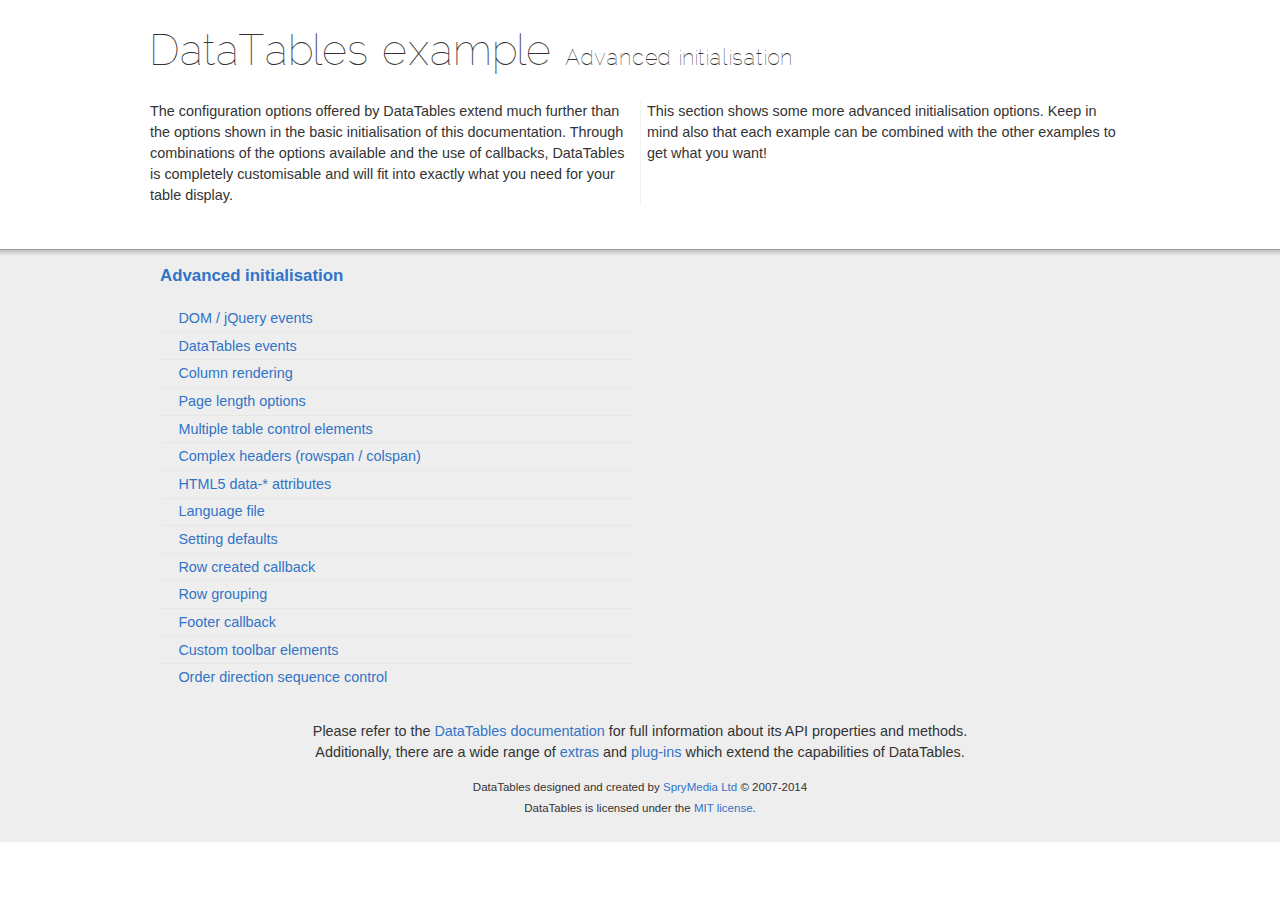
==== DanielMusic-war/web/admin/assets/vendor/jquery-datatables/examples/advanced_init/index.html @ 57698c7a "test default music" ====
<!DOCTYPE html>
<html>
<head>
	<meta charset="utf-8">
	<link rel="shortcut icon" type="image/ico" href="http://www.datatables.net/favicon.ico">
	<meta name="viewport" content="initial-scale=1.0, maximum-scale=2.0">
	<link rel="stylesheet" type="text/css" href="../resources/syntax/shCore.css">
	<link rel="stylesheet" type="text/css" href="../resources/demo.css">
	<script type="text/javascript" language="javascript" src="../../media/js/jquery.js"></script>
	<script type="text/javascript" language="javascript" src="../resources/syntax/shCore.js"></script>
	<script type="text/javascript" language="javascript" src="../resources/demo.js"></script>

	<title>DataTables examples - Advanced initialisation</title>
</head>

<body class="dt-example">
	<div class="container">
		<section>
			<h1>DataTables example <span>Advanced initialisation</span></h1>

			<div class="info">
				<p>The configuration options offered by DataTables extend much further than the options shown in the
				basic initialisation of this documentation. Through combinations of the options available and the use
				of callbacks, DataTables is completely customisable and will fit into exactly what you need for your
				table display.</p>

				<p>This section shows some more advanced initialisation options. Keep in mind also that each example
				can be combined with the other examples to get what you want!</p>
			</div>
		</section>
	</div>

	<section>
		<div class="footer">
			<div class="gradient"></div>

			<div class="liner">
				<div class="toc">
					<div class="toc-group">
						<h3><a href="./index.html">Advanced initialisation</a></h3>
						<ul class="toc">
							<li><a href="./events_live.html">DOM / jQuery events</a></li>
							<li><a href="./dt_events.html">DataTables events</a></li>
							<li><a href="./column_render.html">Column rendering</a></li>
							<li><a href="./length_menu.html">Page length options</a></li>
							<li><a href="./dom_multiple_elements.html">Multiple table control elements</a></li>
							<li><a href="./complex_header.html">Complex headers (rowspan / colspan)</a></li>
							<li><a href="./html5-data-attributes.html">HTML5 data-* attributes</a></li>
							<li><a href="./language_file.html">Language file</a></li>
							<li><a href="./defaults.html">Setting defaults</a></li>
							<li><a href="./row_callback.html">Row created callback</a></li>
							<li><a href="./row_grouping.html">Row grouping</a></li>
							<li><a href="./footer_callback.html">Footer callback</a></li>
							<li><a href="./dom_toolbar.html">Custom toolbar elements</a></li>
							<li><a href="./sort_direction_control.html">Order direction sequence control</a></li>
						</ul>
					</div>
				</div>

				<div class="epilogue">
					<p>Please refer to the <a href="http://www.datatables.net">DataTables documentation</a> for full
					information about its API properties and methods.<br>
					Additionally, there are a wide range of <a href="http://www.datatables.net/extras">extras</a> and
					<a href="http://www.datatables.net/plug-ins">plug-ins</a> which extend the capabilities of
					DataTables.</p>

					<p class="copyright">DataTables designed and created by <a href=
					"http://www.sprymedia.co.uk">SpryMedia Ltd</a> &#169; 2007-2014<br>
					DataTables is licensed under the <a href="http://www.datatables.net/mit">MIT license</a>.</p>
				</div>
			</div>
		</div>
	</section>
</body>
</html>
---- DanielMusic-war/web/admin/assets/vendor/jquery-datatables/examples/resources/syntax/shCore.css ----
/**
 * SyntaxHighlighter
 * http://alexgorbatchev.com/SyntaxHighlighter
 *
 * SyntaxHighlighter is donationware. If you are using it, please donate.
 * http://alexgorbatchev.com/SyntaxHighlighter/donate.html
 *
 * @version
 * 3.0.83 (July 02 2010)
 * 
 * @copyright
 * Copyright (C) 2004-2010 Alex Gorbatchev.
 *
 * @license
 * Dual licensed under the MIT and GPL licenses.
 */
.syntaxhighlighter a,
.syntaxhighlighter div,
.syntaxhighlighter code,
.syntaxhighlighter table,
.syntaxhighlighter table td,
.syntaxhighlighter table tr,
.syntaxhighlighter table tbody,
.syntaxhighlighter table thead,
.syntaxhighlighter table caption,
.syntaxhighlighter textarea {
  -moz-border-radius: 0 0 0 0 !important;
  -webkit-border-radius: 0 0 0 0 !important;
  background: none !important;
  border: 0 !important;
  bottom: auto !important;
  float: none !important;
  height: auto !important;
  left: auto !important;
  line-height: 1.1em !important;
  margin: 0 !important;
  outline: 0 !important;
  overflow: visible !important;
  padding: 0 !important;
  position: static !important;
  right: auto !important;
  text-align: left !important;
  top: auto !important;
  vertical-align: baseline !important;
  width: auto !important;
  box-sizing: content-box !important;
  font-family: "Source Code Pro","Consolas","Monaco","Bitstream Vera Sans Mono","Courier New",Courier,monospace !important;
  font-weight: normal !important;
  font-style: normal !important;
  font-size: 1em !important;
  min-height: inherit !important;
  min-height: auto !important;
}

.syntaxhighlighter {
  width: 100% !important;
  margin: 1em 0 1em 0 !important;
  position: relative !important;
  overflow: auto !important;
  font-size: 1em !important;
}
.syntaxhighlighter.source {
  overflow: hidden !important;
}
.syntaxhighlighter .bold {
  font-weight: bold !important;
}
.syntaxhighlighter .italic {
  font-style: italic !important;
}
.syntaxhighlighter .line {
  white-space: pre !important;
}
.syntaxhighlighter table {
  width: 100% !important;
}
.syntaxhighlighter table caption {
  text-align: left !important;
  padding: .5em 0 0.5em 1em !important;
}
.syntaxhighlighter table td.code {
  width: 100% !important;
}
.syntaxhighlighter table td.code .container {
  position: relative !important;
}
.syntaxhighlighter table td.code .container textarea {
  box-sizing: border-box !important;
  position: absolute !important;
  left: 0 !important;
  top: 0 !important;
  width: 100% !important;
  height: 100% !important;
  border: none !important;
  background: white !important;
  padding-left: 1em !important;
  overflow: hidden !important;
  white-space: pre !important;
}
.syntaxhighlighter table td.gutter .line {
  text-align: right !important;
  padding: 2px 0.5em 2px 1em !important;
}
.syntaxhighlighter table td.code .line {
  padding: 2px 1em !important;
}
.syntaxhighlighter.nogutter td.code .container textarea, .syntaxhighlighter.nogutter td.code .line {
  padding-left: 0em !important;
}
.syntaxhighlighter.show {
  display: block !important;
}
.syntaxhighlighter.collapsed table {
  display: none !important;
}
.syntaxhighlighter.collapsed .toolbar {
  padding: 0.1em 0.8em 0em 0.8em !important;
  font-size: 1em !important;
  position: static !important;
  width: auto !important;
  height: auto !important;
}
.syntaxhighlighter.collapsed .toolbar span {
  display: inline !important;
  margin-right: 1em !important;
}
.syntaxhighlighter.collapsed .toolbar span a {
  padding: 0 !important;
  display: none !important;
}
.syntaxhighlighter.collapsed .toolbar span a.expandSource {
  display: inline !important;
}
.syntaxhighlighter .toolbar {
  position: absolute !important;
  right: 1px !important;
  top: 1px !important;
  font-size: 10px !important;
  z-index: 7 !important;
}
.syntaxhighlighter .toolbar span.title {
  display: inline !important;
}
.syntaxhighlighter .toolbar a {
  display: block !important;
  text-align: center !important;
  text-decoration: none !important;
  padding-top: 1px !important;
}
.syntaxhighlighter .toolbar a.expandSource {
  display: none !important;
}
.syntaxhighlighter.ie {
  font-size: .9em !important;
  padding: 1px 0 1px 0 !important;
}
.syntaxhighlighter.ie .toolbar {
  line-height: 8px !important;
}
.syntaxhighlighter.ie .toolbar a {
  padding-top: 0px !important;
}
.syntaxhighlighter.printing .line.alt1 .content,
.syntaxhighlighter.printing .line.alt2 .content,
.syntaxhighlighter.printing .line.highlighted .number,
.syntaxhighlighter.printing .line.highlighted.alt1 .content,
.syntaxhighlighter.printing .line.highlighted.alt2 .content {
  background: none !important;
}
.syntaxhighlighter.printing .line .number {
  color: #bbbbbb !important;
}
.syntaxhighlighter.printing .line .content {
  color: black !important;
}
.syntaxhighlighter.printing .toolbar {
  display: none !important;
}
.syntaxhighlighter.printing a {
  text-decoration: none !important;
}
.syntaxhighlighter.printing .plain, .syntaxhighlighter.printing .plain a {
  color: black !important;
}
.syntaxhighlighter.printing .comments, .syntaxhighlighter.printing .comments a {
  color: #008200 !important;
}
.syntaxhighlighter.printing .string, .syntaxhighlighter.printing .string a {
  color: blue !important;
}
.syntaxhighlighter.printing .keyword {
  color: #006699 !important;
  font-weight: bold !important;
}
.syntaxhighlighter.printing .preprocessor {
  color: gray !important;
}
.syntaxhighlighter.printing .variable {
  color: #aa7700 !important;
}
.syntaxhighlighter.printing .value {
  color: #009900 !important;
}
.syntaxhighlighter.printing .functions {
  color: #ff1493 !important;
}
.syntaxhighlighter.printing .constants {
  color: #0066cc !important;
}
.syntaxhighlighter.printing .script {
  font-weight: bold !important;
}
.syntaxhighlighter.printing .color1, .syntaxhighlighter.printing .color1 a {
  color: gray !important;
}
.syntaxhighlighter.printing .color2, .syntaxhighlighter.printing .color2 a {
  color: #ff1493 !important;
}
.syntaxhighlighter.printing .color3, .syntaxhighlighter.printing .color3 a {
  color: red !important;
}
.syntaxhighlighter.printing .break, .syntaxhighlighter.printing .break a {
  color: black !important;
}



/**
 * SyntaxHighlighter
 * http://alexgorbatchev.com/SyntaxHighlighter
 *
 * SyntaxHighlighter is donationware. If you are using it, please donate.
 * http://alexgorbatchev.com/SyntaxHighlighter/donate.html
 *
 * @version
 * 3.0.83 (July 02 2010)
 * 
 * @copyright
 * Copyright (C) 2004-2010 Alex Gorbatchev.
 *
 * @license
 * Dual licensed under the MIT and GPL licenses.
 */
.syntaxhighlighter {
  background-color: white !important;
  font-size: 13px !important;
  overflow: visible !important;
}
.syntaxhighlighter .line.alt1 {
  background-color: white !important;
}
.syntaxhighlighter .line.alt2 {
  background-color: #F8F8F8 !important;
}
.syntaxhighlighter .line.highlighted.alt1, .syntaxhighlighter .line.highlighted.alt2 {
  background-color: #e0e0e0 !important;
}
.syntaxhighlighter .line.highlighted.number {
  color: black !important;
}
.syntaxhighlighter table caption {
  color: black !important;
}
.syntaxhighlighter .gutter {
}
.syntaxhighlighter .gutter div {
  color: #5C5C5C !important;
}
.syntaxhighlighter .gutter .line.alt1, .syntaxhighlighter  .gutter .line.alt2 {
  background-color: white !important;
}
.odd .syntaxhighlighter .gutter .line.alt1, .odd .syntaxhighlighter  .gutter .line.alt2 {
  background-color: #F2F2F2 !important;
}
.syntaxhighlighter .gutter .line {
  border-right: 3px solid #4E6CA3 !important;
}
.syntaxhighlighter .gutter .line.highlighted {
  background-color: #4E6CA3 !important;
  color: white !important;
}
.syntaxhighlighter.printing .line .content {
  border: none !important;
}
.syntaxhighlighter.collapsed {
  overflow: visible !important;
}
.syntaxhighlighter.collapsed .toolbar {
  color: blue !important;
  background: white !important;
  border: 1px solid #4E6CA3 !important;
}
.syntaxhighlighter.collapsed .toolbar a {
  color: blue !important;
}
.syntaxhighlighter.collapsed .toolbar a:hover {
  color: red !important;
}
.syntaxhighlighter .toolbar {
  color: white !important;
  border: none !important;
}
.syntaxhighlighter .toolbar a {
  font: 100%/1.45em "Lucida Grande", Verdana, Arial, Helvetica, sans-serif !important;
  color: white !important;
  background: #4E6CA3 !important;
  float: right !important;
  padding: 2px 5px !important;
  clear: both;
}
.syntaxhighlighter .toolbar a:hover {
  color: #b7c5df !important;
  background: #39568b !important;
}
.syntaxhighlighter .plain, .syntaxhighlighter .plain a {
  color: black !important;
}
.syntaxhighlighter .comments, .syntaxhighlighter .comments a {
  color: #008200 !important;
}
.syntaxhighlighter .string, .syntaxhighlighter .string a {
  color: blue !important;
}
.syntaxhighlighter .keyword {
  color: #006699 !important;
}
.syntaxhighlighter .preprocessor {
  color: gray !important;
}
.syntaxhighlighter .variable {
  color: #aa7700 !important;
}
.syntaxhighlighter .value {
  color: #009900 !important;
}
.syntaxhighlighter .functions {
  color: #ff1493 !important;
}
.syntaxhighlighter .constants {
  color: #0066cc !important;
}
.syntaxhighlighter .script {
  font-weight: bold !important;
  color: #006699 !important;
  background-color: none !important;
}
.syntaxhighlighter .color1, .syntaxhighlighter .color1 a {
  color: gray !important;
}
.syntaxhighlighter .color2, .syntaxhighlighter .color2 a {
  color: #ff1493 !important;
}
.syntaxhighlighter .color3, .syntaxhighlighter .color3 a {
  color: red !important;
}

.syntaxhighlighter .keyword {
  font-weight: bold !important;
}

.datatables_ref:hover {
	text-decoration: underline;
	cursor: pointer;
	*cursor: hand;
}

.syntaxhighlighter .dtapi {
	color: #069;
}

.syntaxhighlighter .dtapi:hover {
	text-decoration: underline;
	cursor: pointer;
	*cursor: hand;
}

.syntaxhighlighter table {
  table-layout: fixed !important;
}

.syntaxhighlighter table td.gutter {
  width: 46px !important; /* enough for three digits */
}

.syntaxhighlighter table td.code {
  width: auto !important;
  overflow: auto !important;
}
---- DanielMusic-war/web/admin/assets/vendor/jquery-datatables/examples/resources/demo.css ----
@font-face {
	/* RaleWay Thin from - https://www.theleagueofmoveabletype.com, Font Squirrel for Web Font creation with "Adjust Glyph Spacing" -50 */
    font-family: 'ralewaythin';
    src: url('font/raleway_thin-webfont.eot');
    src: url('font/raleway_thin-webfont.eot?#iefix') format('embedded-opentype'),
         url('font/raleway_thin-webfont.woff') format('woff'),
         url('font/raleway_thin-webfont.ttf') format('truetype');
    font-weight: normal;
    font-style: normal;
}


body {
	font: 90%/1.45em "Helvetica Neue", HelveticaNeue, Verdana, Arial, Helvetica, sans-serif;
	margin: 0;
	padding: 0;
	color: #333;
	background-color: #fff;
}


div.container {
	max-width: 980px;
	margin: 0 auto;
}

h1 {
	font-family: 'HelveticaNeue-UltraLight', 'Helvetica Neue UltraLight', 'ralewaythin', 'Helvetica Neue', Arial, Helvetica, sans-serif;
    font-weight: 100;
    letter-spacing: 1px;
	font-size: 3em;
	line-height: 1em;
}

h1 span {
	font-size: 0.5em;
	line-height: 1em;
}

a {
	cursor: pointer;
	color: #3174c7;
	text-decoration: none;
}

a:hover {
	text-decoration: underline;
}

div.toc ul {
	color: #4E6CA3;
	list-style-type: none;
	padding-left: 0;
}

div.toc li {
	padding: 0.2em 1em;
	border-left: 4px solid transparent;
	border-bottom: 1px solid #e6e6e6;
}

div.toc li.active {
	border-left: 4px solid #458ae0;
}


div.toc li:first-child {
	border-top: 1px solid #efefef;
}

div.toc li:last-child {
	border-bottom: 1px solid #efefef;
}


div.epilogue {
	text-align: center;
}

p.copyright {
	font-size: 0.8em;
	padding-bottom: 2em;
	margin-bottom: 0;
}

.clear {
	clear: both;
	height: 0;
}


div.info {
	margin-bottom: 2em;

	-webkit-column-count: 2;
	   -moz-column-count: 2;
	    -ms-column-count: 2;
	     -o-column-count: 2;
	column-count: 2;


	-webkit-column-rule: 1px solid #F3F3F3;
	   -moz-column-rule: 1px solid #F3F3F3;
	    -ms-column-rule: 1px solid #F3F3F3;
	     -o-column-rule: 1px solid #F3F3F3;
	column-rule: 1px solid #F3F3F3;
}

div.info > * {
	-webkit-column-break-inside: avoid;
	break-inside: avoid;
}

div.info li {
	margin-top: 0.75em;
}

div.info p:first-child {
	margin-top: 0;
}

div.footer {
	position: relative;
	margin-top: 3em;
	border-top: 1px solid #999;
	background-color: #eee;
}

div.footer > div.liner {
	max-width: 960px;
	margin: 0 auto;
}

div.footer > div.gradient {
	position: absolute;
	top: 0;
	left: 0;
	width: 100%;
	height: 6px;

	background: -moz-linear-gradient(top, rgba(0,0,0,0.2) 0%, rgba(0,0,0,0) 100%); /* FF3.6+ */
	background: -webkit-gradient(linear, left top, left bottom, color-stop(0%,rgba(0,0,0,0.2)), color-stop(100%,rgba(0,0,0,0))); /* Chrome,Safari4+ */
	background: -webkit-linear-gradient(top, rgba(0,0,0,0.2) 0%,rgba(0,0,0,0) 100%); /* Chrome10+,Safari5.1+ */
	background: -o-linear-gradient(top, rgba(0,0,0,0.2) 0%,rgba(0,0,0,0) 100%); /* Opera 11.10+ */
	background: -ms-linear-gradient(top, rgba(0,0,0,0.2) 0%,rgba(0,0,0,0) 100%); /* IE10+ */
	background: linear-gradient(to bottom, rgba(0,0,0,0.2) 0%,rgba(0,0,0,0) 100%); /* W3C */
	filter: progid:DXImageTransform.Microsoft.gradient( startColorstr='#a6000000', endColorstr='#00000000',GradientType=0 ); /* IE6-9 */
}

div.toc {
	-webkit-column-count: 2;
	   -moz-column-count: 2;
	    -ms-column-count: 2;
	     -o-column-count: 2;
	column-count: 2;
}

div.toc-group {
	display: inline-block;
	width: 100%;
}

div.box {
	overflow: auto;
	height: 8em;
	padding: 1em;
	color: #444;
	background-color: #fcfcfc;
	border: 1px solid #e0e0e0;
	margin-bottom: 2em;
}


code {
	font-family: "Source Code Pro", Consolas, Menlo, Monaco, "Courier New", monospace;
	padding: 1px 4px;
	font-size: 0.8em;

	color: #444;
	background-color: #fcfcfc;

	border: 1px solid #e0e0e0;
	-webkit-border-radius: 3px;
	   -moz-border-radius: 3px;
	        border-radius: 3px;
}

code > span {
	border-left: 1px solid rgba( 0, 0, 0, 0.2 );
	margin-left: 4px;
	padding-left: 4px;
	opacity: 0.5;
}

code.option {
	color: #D14; /* red */
	background-color: #fcf6f8;
	border: 1px solid #f7d6df;
}

code.path {
	color: #095c05; /* dark green */
	border: 1px solid #D6E9C6;
}

code.tag {
	color: #a1a713; /* yellow */
	background-color: #f7f8e6;
	border: 1px solid #D6E9C6;
}

code.api {
	color: #0c199c; /* dark blue */
	background-color: #f4f5fc;
	border: 1px solid #c6cbe9;
}

code.type {
	color: #d119cf; /* purple */
	background-color: #faebfa;
	border: 1px solid #f3aef2;
}

code.event {
	color: #2a839e; /* deep aqua */
	background-color: #f5fafb;
	border: 1px solid #a8ddec;
}

code.string {
	color: #e8941e; /* orange */
	background-color: #fcf8f1;
	border: 1px solid #f7e4c9;
}

code.field {
	color: #ad1ee8; /* purple */
	background-color: #f9f1fc;
	border: 1px solid #ebc9f7;
}

code.multiline {
	display: inline-block;
	width: 95%;
}


ul.tabs {
	position: relative;
	top: 1px;
	height: 40px;
	margin: 20px 20px 0 0;
}


ul.tabs li {
	display: block;
	float: left;
	padding: 0 15px;
	height: 40px;
	font-size: 1.2em;
	margin: 0 5px;
	cursor: pointer;
	line-height: 40px;
	color: #121e32;
	border: 1px solid white;
	border-bottom: none;
	margin-top: -1px;
}

ul.tabs li.active {
	border: 1px solid #ccc;
	border-bottom: 1px solid white;
	margin-top: 0;
	border-top-left-radius: 5px;
	border-top-right-radius: 5px;
}

ul.tabs li:hover {
	background-color: #fafafa;
}

ul.tabs li.active:hover {
	background-color: white;
}

div.tabs {
	clear: both;
}

div.tabs>div {
	padding: 0 15px;
	border: 1px solid #ccc;
	margin-top: 1px;
	display: none;
	border-radius: 5px;
	box-shadow: 2px 2px 2px #bbb;
}

div.tabs>div h1 {
	border-bottom: none;
	margin-top: 1em;
}

div.column_half {
	float: left;
	width: 49%;
	padding-right: 1%;
}


@media only screen and (max-width : 979px) {
	div.container,
	div.footer {
		padding: 0 1em;
	}
}

@media
	screen and (max-width : 767px),
	screen and (max-width : 768px) and (orientation: portrait) {
	div.info {
		-webkit-column-count: 1;
		   -moz-column-count: 1;
		    -ms-column-count: 1;
		     -o-column-count: 1;
		column-count: 1;
	}

	div.toc {
		-webkit-column-count: 1;
		   -moz-column-count: 1;
		    -ms-column-count: 1;
		     -o-column-count: 1;
		column-count: 1;
	}

	h1 span {
		display: block;
	}
}
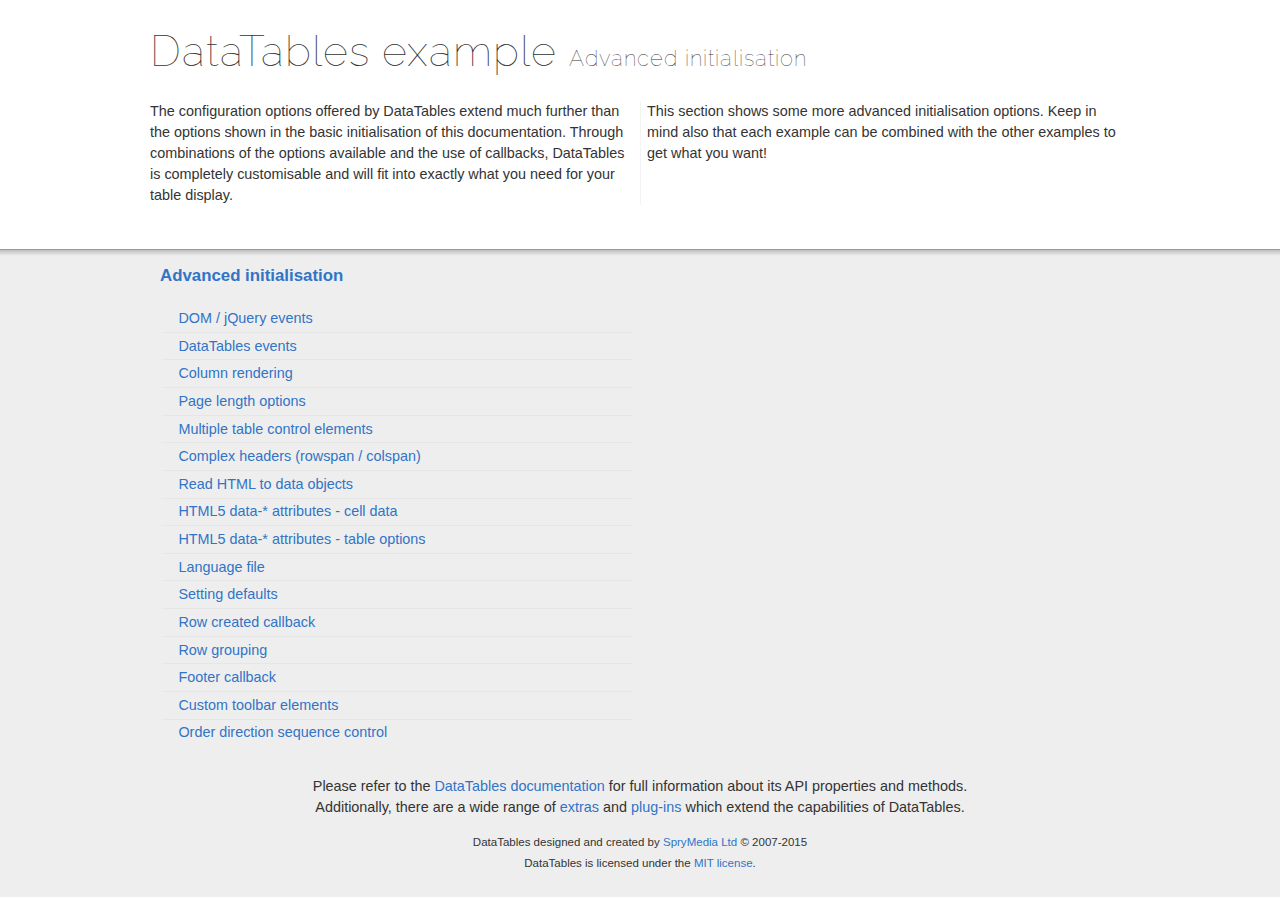
==== commit 271cc413: "updated porto admin theme assets folder" ====
--- a/DanielMusic-war/web/admin/assets/vendor/jquery-datatables/examples/advanced_init/index.html
+++ b/DanielMusic-war/web/admin/assets/vendor/jquery-datatables/examples/advanced_init/index.html
@@ -1,75 +1,73 @@
-<!DOCTYPE html>
-<html>
-<head>
-	<meta charset="utf-8">
-	<link rel="shortcut icon" type="image/ico" href="http://www.datatables.net/favicon.ico">
-	<meta name="viewport" content="initial-scale=1.0, maximum-scale=2.0">
-	<link rel="stylesheet" type="text/css" href="../resources/syntax/shCore.css">
-	<link rel="stylesheet" type="text/css" href="../resources/demo.css">
-	<script type="text/javascript" language="javascript" src="../../media/js/jquery.js"></script>
-	<script type="text/javascript" language="javascript" src="../resources/syntax/shCore.js"></script>
-	<script type="text/javascript" language="javascript" src="../resources/demo.js"></script>
-
-	<title>DataTables examples - Advanced initialisation</title>
-</head>
-
-<body class="dt-example">
-	<div class="container">
-		<section>
-			<h1>DataTables example <span>Advanced initialisation</span></h1>
-
-			<div class="info">
-				<p>The configuration options offered by DataTables extend much further than the options shown in the
-				basic initialisation of this documentation. Through combinations of the options available and the use
-				of callbacks, DataTables is completely customisable and will fit into exactly what you need for your
-				table display.</p>
-
-				<p>This section shows some more advanced initialisation options. Keep in mind also that each example
-				can be combined with the other examples to get what you want!</p>
-			</div>
-		</section>
-	</div>
-
-	<section>
-		<div class="footer">
-			<div class="gradient"></div>
-
-			<div class="liner">
-				<div class="toc">
-					<div class="toc-group">
-						<h3><a href="./index.html">Advanced initialisation</a></h3>
-						<ul class="toc">
-							<li><a href="./events_live.html">DOM / jQuery events</a></li>
-							<li><a href="./dt_events.html">DataTables events</a></li>
-							<li><a href="./column_render.html">Column rendering</a></li>
-							<li><a href="./length_menu.html">Page length options</a></li>
-							<li><a href="./dom_multiple_elements.html">Multiple table control elements</a></li>
-							<li><a href="./complex_header.html">Complex headers (rowspan / colspan)</a></li>
-							<li><a href="./html5-data-attributes.html">HTML5 data-* attributes</a></li>
-							<li><a href="./language_file.html">Language file</a></li>
-							<li><a href="./defaults.html">Setting defaults</a></li>
-							<li><a href="./row_callback.html">Row created callback</a></li>
-							<li><a href="./row_grouping.html">Row grouping</a></li>
-							<li><a href="./footer_callback.html">Footer callback</a></li>
-							<li><a href="./dom_toolbar.html">Custom toolbar elements</a></li>
-							<li><a href="./sort_direction_control.html">Order direction sequence control</a></li>
-						</ul>
-					</div>
-				</div>
-
-				<div class="epilogue">
-					<p>Please refer to the <a href="http://www.datatables.net">DataTables documentation</a> for full
-					information about its API properties and methods.<br>
-					Additionally, there are a wide range of <a href="http://www.datatables.net/extras">extras</a> and
-					<a href="http://www.datatables.net/plug-ins">plug-ins</a> which extend the capabilities of
-					DataTables.</p>
-
-					<p class="copyright">DataTables designed and created by <a href=
-					"http://www.sprymedia.co.uk">SpryMedia Ltd</a> &#169; 2007-2014<br>
-					DataTables is licensed under the <a href="http://www.datatables.net/mit">MIT license</a>.</p>
-				</div>
-			</div>
-		</div>
-	</section>
-</body>
+<!DOCTYPE html>
+<html>
+<head>
+	<meta charset="utf-8">
+	<link rel="shortcut icon" type="image/ico" href="http://www.datatables.net/favicon.ico">
+	<meta name="viewport" content="initial-scale=1.0, maximum-scale=2.0">
+	<link rel="stylesheet" type="text/css" href="../resources/syntax/shCore.css">
+	<link rel="stylesheet" type="text/css" href="../resources/demo.css">
+	<script type="text/javascript" language="javascript" src="../../media/js/jquery.js"></script>
+	<script type="text/javascript" language="javascript" src="../resources/syntax/shCore.js"></script>
+	<script type="text/javascript" language="javascript" src="../resources/demo.js"></script>
+
+	<title>DataTables examples - Advanced initialisation</title>
+</head>
+
+<body class="dt-example">
+	<div class="container">
+		<section>
+			<h1>DataTables example <span>Advanced initialisation</span></h1>
+
+			<div class="info">
+				<p>The configuration options offered by DataTables extend much further than the options shown in the basic initialisation of this documentation. Through
+				combinations of the options available and the use of callbacks, DataTables is completely customisable and will fit into exactly what you need for your table
+				display.</p>
+
+				<p>This section shows some more advanced initialisation options. Keep in mind also that each example can be combined with the other examples to get what you
+				want!</p>
+			</div>
+		</section>
+	</div>
+
+	<section>
+		<div class="footer">
+			<div class="gradient"></div>
+
+			<div class="liner">
+				<div class="toc">
+					<div class="toc-group">
+						<h3><a href="./index.html">Advanced initialisation</a></h3>
+						<ul class="toc">
+							<li><a href="./events_live.html">DOM / jQuery events</a></li>
+							<li><a href="./dt_events.html">DataTables events</a></li>
+							<li><a href="./column_render.html">Column rendering</a></li>
+							<li><a href="./length_menu.html">Page length options</a></li>
+							<li><a href="./dom_multiple_elements.html">Multiple table control elements</a></li>
+							<li><a href="./complex_header.html">Complex headers (rowspan / colspan)</a></li>
+							<li><a href="./object_dom_read.html">Read HTML to data objects</a></li>
+							<li><a href="./html5-data-attributes.html">HTML5 data-* attributes - cell data</a></li>
+							<li><a href="./html5-data-options.html">HTML5 data-* attributes - table options</a></li>
+							<li><a href="./language_file.html">Language file</a></li>
+							<li><a href="./defaults.html">Setting defaults</a></li>
+							<li><a href="./row_callback.html">Row created callback</a></li>
+							<li><a href="./row_grouping.html">Row grouping</a></li>
+							<li><a href="./footer_callback.html">Footer callback</a></li>
+							<li><a href="./dom_toolbar.html">Custom toolbar elements</a></li>
+							<li><a href="./sort_direction_control.html">Order direction sequence control</a></li>
+						</ul>
+					</div>
+				</div>
+
+				<div class="epilogue">
+					<p>Please refer to the <a href="http://www.datatables.net">DataTables documentation</a> for full information about its API properties and methods.<br>
+					Additionally, there are a wide range of <a href="http://www.datatables.net/extras">extras</a> and <a href="http://www.datatables.net/plug-ins">plug-ins</a>
+					which extend the capabilities of DataTables.</p>
+
+					<p class="copyright">DataTables designed and created by <a href="http://www.sprymedia.co.uk">SpryMedia Ltd</a> &#169; 2007-2015<br>
+					DataTables is licensed under the <a href="http://www.datatables.net/mit">MIT license</a>.</p>
+				</div>
+			</div>
+		</div>
+	</section>
+</body>
 </html>--- a/DanielMusic-war/web/admin/assets/vendor/jquery-datatables/examples/resources/syntax/shCore.css
+++ b/DanielMusic-war/web/admin/assets/vendor/jquery-datatables/examples/resources/syntax/shCore.css
@@ -1,389 +1,389 @@
-/**
- * SyntaxHighlighter
- * http://alexgorbatchev.com/SyntaxHighlighter
- *
- * SyntaxHighlighter is donationware. If you are using it, please donate.
- * http://alexgorbatchev.com/SyntaxHighlighter/donate.html
- *
- * @version
- * 3.0.83 (July 02 2010)
- * 
- * @copyright
- * Copyright (C) 2004-2010 Alex Gorbatchev.
- *
- * @license
- * Dual licensed under the MIT and GPL licenses.
- */
-.syntaxhighlighter a,
-.syntaxhighlighter div,
-.syntaxhighlighter code,
-.syntaxhighlighter table,
-.syntaxhighlighter table td,
-.syntaxhighlighter table tr,
-.syntaxhighlighter table tbody,
-.syntaxhighlighter table thead,
-.syntaxhighlighter table caption,
-.syntaxhighlighter textarea {
-  -moz-border-radius: 0 0 0 0 !important;
-  -webkit-border-radius: 0 0 0 0 !important;
-  background: none !important;
-  border: 0 !important;
-  bottom: auto !important;
-  float: none !important;
-  height: auto !important;
-  left: auto !important;
-  line-height: 1.1em !important;
-  margin: 0 !important;
-  outline: 0 !important;
-  overflow: visible !important;
-  padding: 0 !important;
-  position: static !important;
-  right: auto !important;
-  text-align: left !important;
-  top: auto !important;
-  vertical-align: baseline !important;
-  width: auto !important;
-  box-sizing: content-box !important;
-  font-family: "Source Code Pro","Consolas","Monaco","Bitstream Vera Sans Mono","Courier New",Courier,monospace !important;
-  font-weight: normal !important;
-  font-style: normal !important;
-  font-size: 1em !important;
-  min-height: inherit !important;
-  min-height: auto !important;
-}
-
-.syntaxhighlighter {
-  width: 100% !important;
-  margin: 1em 0 1em 0 !important;
-  position: relative !important;
-  overflow: auto !important;
-  font-size: 1em !important;
-}
-.syntaxhighlighter.source {
-  overflow: hidden !important;
-}
-.syntaxhighlighter .bold {
-  font-weight: bold !important;
-}
-.syntaxhighlighter .italic {
-  font-style: italic !important;
-}
-.syntaxhighlighter .line {
-  white-space: pre !important;
-}
-.syntaxhighlighter table {
-  width: 100% !important;
-}
-.syntaxhighlighter table caption {
-  text-align: left !important;
-  padding: .5em 0 0.5em 1em !important;
-}
-.syntaxhighlighter table td.code {
-  width: 100% !important;
-}
-.syntaxhighlighter table td.code .container {
-  position: relative !important;
-}
-.syntaxhighlighter table td.code .container textarea {
-  box-sizing: border-box !important;
-  position: absolute !important;
-  left: 0 !important;
-  top: 0 !important;
-  width: 100% !important;
-  height: 100% !important;
-  border: none !important;
-  background: white !important;
-  padding-left: 1em !important;
-  overflow: hidden !important;
-  white-space: pre !important;
-}
-.syntaxhighlighter table td.gutter .line {
-  text-align: right !important;
-  padding: 2px 0.5em 2px 1em !important;
-}
-.syntaxhighlighter table td.code .line {
-  padding: 2px 1em !important;
-}
-.syntaxhighlighter.nogutter td.code .container textarea, .syntaxhighlighter.nogutter td.code .line {
-  padding-left: 0em !important;
-}
-.syntaxhighlighter.show {
-  display: block !important;
-}
-.syntaxhighlighter.collapsed table {
-  display: none !important;
-}
-.syntaxhighlighter.collapsed .toolbar {
-  padding: 0.1em 0.8em 0em 0.8em !important;
-  font-size: 1em !important;
-  position: static !important;
-  width: auto !important;
-  height: auto !important;
-}
-.syntaxhighlighter.collapsed .toolbar span {
-  display: inline !important;
-  margin-right: 1em !important;
-}
-.syntaxhighlighter.collapsed .toolbar span a {
-  padding: 0 !important;
-  display: none !important;
-}
-.syntaxhighlighter.collapsed .toolbar span a.expandSource {
-  display: inline !important;
-}
-.syntaxhighlighter .toolbar {
-  position: absolute !important;
-  right: 1px !important;
-  top: 1px !important;
-  font-size: 10px !important;
-  z-index: 7 !important;
-}
-.syntaxhighlighter .toolbar span.title {
-  display: inline !important;
-}
-.syntaxhighlighter .toolbar a {
-  display: block !important;
-  text-align: center !important;
-  text-decoration: none !important;
-  padding-top: 1px !important;
-}
-.syntaxhighlighter .toolbar a.expandSource {
-  display: none !important;
-}
-.syntaxhighlighter.ie {
-  font-size: .9em !important;
-  padding: 1px 0 1px 0 !important;
-}
-.syntaxhighlighter.ie .toolbar {
-  line-height: 8px !important;
-}
-.syntaxhighlighter.ie .toolbar a {
-  padding-top: 0px !important;
-}
-.syntaxhighlighter.printing .line.alt1 .content,
-.syntaxhighlighter.printing .line.alt2 .content,
-.syntaxhighlighter.printing .line.highlighted .number,
-.syntaxhighlighter.printing .line.highlighted.alt1 .content,
-.syntaxhighlighter.printing .line.highlighted.alt2 .content {
-  background: none !important;
-}
-.syntaxhighlighter.printing .line .number {
-  color: #bbbbbb !important;
-}
-.syntaxhighlighter.printing .line .content {
-  color: black !important;
-}
-.syntaxhighlighter.printing .toolbar {
-  display: none !important;
-}
-.syntaxhighlighter.printing a {
-  text-decoration: none !important;
-}
-.syntaxhighlighter.printing .plain, .syntaxhighlighter.printing .plain a {
-  color: black !important;
-}
-.syntaxhighlighter.printing .comments, .syntaxhighlighter.printing .comments a {
-  color: #008200 !important;
-}
-.syntaxhighlighter.printing .string, .syntaxhighlighter.printing .string a {
-  color: blue !important;
-}
-.syntaxhighlighter.printing .keyword {
-  color: #006699 !important;
-  font-weight: bold !important;
-}
-.syntaxhighlighter.printing .preprocessor {
-  color: gray !important;
-}
-.syntaxhighlighter.printing .variable {
-  color: #aa7700 !important;
-}
-.syntaxhighlighter.printing .value {
-  color: #009900 !important;
-}
-.syntaxhighlighter.printing .functions {
-  color: #ff1493 !important;
-}
-.syntaxhighlighter.printing .constants {
-  color: #0066cc !important;
-}
-.syntaxhighlighter.printing .script {
-  font-weight: bold !important;
-}
-.syntaxhighlighter.printing .color1, .syntaxhighlighter.printing .color1 a {
-  color: gray !important;
-}
-.syntaxhighlighter.printing .color2, .syntaxhighlighter.printing .color2 a {
-  color: #ff1493 !important;
-}
-.syntaxhighlighter.printing .color3, .syntaxhighlighter.printing .color3 a {
-  color: red !important;
-}
-.syntaxhighlighter.printing .break, .syntaxhighlighter.printing .break a {
-  color: black !important;
-}
-
-
-
-/**
- * SyntaxHighlighter
- * http://alexgorbatchev.com/SyntaxHighlighter
- *
- * SyntaxHighlighter is donationware. If you are using it, please donate.
- * http://alexgorbatchev.com/SyntaxHighlighter/donate.html
- *
- * @version
- * 3.0.83 (July 02 2010)
- * 
- * @copyright
- * Copyright (C) 2004-2010 Alex Gorbatchev.
- *
- * @license
- * Dual licensed under the MIT and GPL licenses.
- */
-.syntaxhighlighter {
-  background-color: white !important;
-  font-size: 13px !important;
-  overflow: visible !important;
-}
-.syntaxhighlighter .line.alt1 {
-  background-color: white !important;
-}
-.syntaxhighlighter .line.alt2 {
-  background-color: #F8F8F8 !important;
-}
-.syntaxhighlighter .line.highlighted.alt1, .syntaxhighlighter .line.highlighted.alt2 {
-  background-color: #e0e0e0 !important;
-}
-.syntaxhighlighter .line.highlighted.number {
-  color: black !important;
-}
-.syntaxhighlighter table caption {
-  color: black !important;
-}
-.syntaxhighlighter .gutter {
-}
-.syntaxhighlighter .gutter div {
-  color: #5C5C5C !important;
-}
-.syntaxhighlighter .gutter .line.alt1, .syntaxhighlighter  .gutter .line.alt2 {
-  background-color: white !important;
-}
-.odd .syntaxhighlighter .gutter .line.alt1, .odd .syntaxhighlighter  .gutter .line.alt2 {
-  background-color: #F2F2F2 !important;
-}
-.syntaxhighlighter .gutter .line {
-  border-right: 3px solid #4E6CA3 !important;
-}
-.syntaxhighlighter .gutter .line.highlighted {
-  background-color: #4E6CA3 !important;
-  color: white !important;
-}
-.syntaxhighlighter.printing .line .content {
-  border: none !important;
-}
-.syntaxhighlighter.collapsed {
-  overflow: visible !important;
-}
-.syntaxhighlighter.collapsed .toolbar {
-  color: blue !important;
-  background: white !important;
-  border: 1px solid #4E6CA3 !important;
-}
-.syntaxhighlighter.collapsed .toolbar a {
-  color: blue !important;
-}
-.syntaxhighlighter.collapsed .toolbar a:hover {
-  color: red !important;
-}
-.syntaxhighlighter .toolbar {
-  color: white !important;
-  border: none !important;
-}
-.syntaxhighlighter .toolbar a {
-  font: 100%/1.45em "Lucida Grande", Verdana, Arial, Helvetica, sans-serif !important;
-  color: white !important;
-  background: #4E6CA3 !important;
-  float: right !important;
-  padding: 2px 5px !important;
-  clear: both;
-}
-.syntaxhighlighter .toolbar a:hover {
-  color: #b7c5df !important;
-  background: #39568b !important;
-}
-.syntaxhighlighter .plain, .syntaxhighlighter .plain a {
-  color: black !important;
-}
-.syntaxhighlighter .comments, .syntaxhighlighter .comments a {
-  color: #008200 !important;
-}
-.syntaxhighlighter .string, .syntaxhighlighter .string a {
-  color: blue !important;
-}
-.syntaxhighlighter .keyword {
-  color: #006699 !important;
-}
-.syntaxhighlighter .preprocessor {
-  color: gray !important;
-}
-.syntaxhighlighter .variable {
-  color: #aa7700 !important;
-}
-.syntaxhighlighter .value {
-  color: #009900 !important;
-}
-.syntaxhighlighter .functions {
-  color: #ff1493 !important;
-}
-.syntaxhighlighter .constants {
-  color: #0066cc !important;
-}
-.syntaxhighlighter .script {
-  font-weight: bold !important;
-  color: #006699 !important;
-  background-color: none !important;
-}
-.syntaxhighlighter .color1, .syntaxhighlighter .color1 a {
-  color: gray !important;
-}
-.syntaxhighlighter .color2, .syntaxhighlighter .color2 a {
-  color: #ff1493 !important;
-}
-.syntaxhighlighter .color3, .syntaxhighlighter .color3 a {
-  color: red !important;
-}
-
-.syntaxhighlighter .keyword {
-  font-weight: bold !important;
-}
-
-.datatables_ref:hover {
-	text-decoration: underline;
-	cursor: pointer;
-	*cursor: hand;
-}
-
-.syntaxhighlighter .dtapi {
-	color: #069;
-}
-
-.syntaxhighlighter .dtapi:hover {
-	text-decoration: underline;
-	cursor: pointer;
-	*cursor: hand;
-}
-
-.syntaxhighlighter table {
-  table-layout: fixed !important;
-}
-
-.syntaxhighlighter table td.gutter {
-  width: 46px !important; /* enough for three digits */
-}
-
-.syntaxhighlighter table td.code {
-  width: auto !important;
-  overflow: auto !important;
-}
-
+/**
+ * SyntaxHighlighter
+ * http://alexgorbatchev.com/SyntaxHighlighter
+ *
+ * SyntaxHighlighter is donationware. If you are using it, please donate.
+ * http://alexgorbatchev.com/SyntaxHighlighter/donate.html
+ *
+ * @version
+ * 3.0.83 (July 02 2010)
+ * 
+ * @copyright
+ * Copyright (C) 2004-2010 Alex Gorbatchev.
+ *
+ * @license
+ * Dual licensed under the MIT and GPL licenses.
+ */
+.syntaxhighlighter a,
+.syntaxhighlighter div,
+.syntaxhighlighter code,
+.syntaxhighlighter table,
+.syntaxhighlighter table td,
+.syntaxhighlighter table tr,
+.syntaxhighlighter table tbody,
+.syntaxhighlighter table thead,
+.syntaxhighlighter table caption,
+.syntaxhighlighter textarea {
+  -moz-border-radius: 0 0 0 0 !important;
+  -webkit-border-radius: 0 0 0 0 !important;
+  background: none !important;
+  border: 0 !important;
+  bottom: auto !important;
+  float: none !important;
+  height: auto !important;
+  left: auto !important;
+  line-height: 1.1em !important;
+  margin: 0 !important;
+  outline: 0 !important;
+  overflow: visible !important;
+  padding: 0 !important;
+  position: static !important;
+  right: auto !important;
+  text-align: left !important;
+  top: auto !important;
+  vertical-align: baseline !important;
+  width: auto !important;
+  box-sizing: content-box !important;
+  font-family: "Source Code Pro","Consolas","Monaco","Bitstream Vera Sans Mono","Courier New",Courier,monospace !important;
+  font-weight: normal !important;
+  font-style: normal !important;
+  font-size: 1em !important;
+  min-height: inherit !important;
+  min-height: auto !important;
+}
+
+.syntaxhighlighter {
+  width: 100% !important;
+  margin: 1em 0 1em 0 !important;
+  position: relative !important;
+  overflow: auto !important;
+  font-size: 1em !important;
+}
+.syntaxhighlighter.source {
+  overflow: hidden !important;
+}
+.syntaxhighlighter .bold {
+  font-weight: bold !important;
+}
+.syntaxhighlighter .italic {
+  font-style: italic !important;
+}
+.syntaxhighlighter .line {
+  white-space: nowrap !important;
+}
+.syntaxhighlighter table {
+  width: 100% !important;
+}
+.syntaxhighlighter table caption {
+  text-align: left !important;
+  padding: .5em 0 0.5em 1em !important;
+}
+.syntaxhighlighter table td.code {
+  width: 100% !important;
+}
+.syntaxhighlighter table td.code .container {
+  position: relative !important;
+}
+.syntaxhighlighter table td.code .container textarea {
+  box-sizing: border-box !important;
+  position: absolute !important;
+  left: 0 !important;
+  top: 0 !important;
+  width: 100% !important;
+  height: 100% !important;
+  border: none !important;
+  background: white !important;
+  padding-left: 1em !important;
+  overflow: hidden !important;
+  white-space: pre !important;
+}
+.syntaxhighlighter table td.gutter .line {
+  text-align: right !important;
+  padding: 2px 0.5em 2px 1em !important;
+}
+.syntaxhighlighter table td.code .line {
+  padding: 2px 1em !important;
+}
+.syntaxhighlighter.nogutter td.code .container textarea, .syntaxhighlighter.nogutter td.code .line {
+  padding-left: 0em !important;
+}
+.syntaxhighlighter.show {
+  display: block !important;
+}
+.syntaxhighlighter.collapsed table {
+  display: none !important;
+}
+.syntaxhighlighter.collapsed .toolbar {
+  padding: 0.1em 0.8em 0em 0.8em !important;
+  font-size: 1em !important;
+  position: static !important;
+  width: auto !important;
+  height: auto !important;
+}
+.syntaxhighlighter.collapsed .toolbar span {
+  display: inline !important;
+  margin-right: 1em !important;
+}
+.syntaxhighlighter.collapsed .toolbar span a {
+  padding: 0 !important;
+  display: none !important;
+}
+.syntaxhighlighter.collapsed .toolbar span a.expandSource {
+  display: inline !important;
+}
+.syntaxhighlighter .toolbar {
+  position: absolute !important;
+  right: 1px !important;
+  top: 1px !important;
+  font-size: 10px !important;
+  z-index: 7 !important;
+}
+.syntaxhighlighter .toolbar span.title {
+  display: inline !important;
+}
+.syntaxhighlighter .toolbar a {
+  display: block !important;
+  text-align: center !important;
+  text-decoration: none !important;
+  padding-top: 1px !important;
+}
+.syntaxhighlighter .toolbar a.expandSource {
+  display: none !important;
+}
+.syntaxhighlighter.ie {
+  font-size: .9em !important;
+  padding: 1px 0 1px 0 !important;
+}
+.syntaxhighlighter.ie .toolbar {
+  line-height: 8px !important;
+}
+.syntaxhighlighter.ie .toolbar a {
+  padding-top: 0px !important;
+}
+.syntaxhighlighter.printing .line.alt1 .content,
+.syntaxhighlighter.printing .line.alt2 .content,
+.syntaxhighlighter.printing .line.highlighted .number,
+.syntaxhighlighter.printing .line.highlighted.alt1 .content,
+.syntaxhighlighter.printing .line.highlighted.alt2 .content {
+  background: none !important;
+}
+.syntaxhighlighter.printing .line .number {
+  color: #bbbbbb !important;
+}
+.syntaxhighlighter.printing .line .content {
+  color: black !important;
+}
+.syntaxhighlighter.printing .toolbar {
+  display: none !important;
+}
+.syntaxhighlighter.printing a {
+  text-decoration: none !important;
+}
+.syntaxhighlighter.printing .plain, .syntaxhighlighter.printing .plain a {
+  color: black !important;
+}
+.syntaxhighlighter.printing .comments, .syntaxhighlighter.printing .comments a {
+  color: #008200 !important;
+}
+.syntaxhighlighter.printing .string, .syntaxhighlighter.printing .string a {
+  color: blue !important;
+}
+.syntaxhighlighter.printing .keyword {
+  color: #006699 !important;
+  font-weight: bold !important;
+}
+.syntaxhighlighter.printing .preprocessor {
+  color: gray !important;
+}
+.syntaxhighlighter.printing .variable {
+  color: #aa7700 !important;
+}
+.syntaxhighlighter.printing .value {
+  color: #009900 !important;
+}
+.syntaxhighlighter.printing .functions {
+  color: #ff1493 !important;
+}
+.syntaxhighlighter.printing .constants {
+  color: #0066cc !important;
+}
+.syntaxhighlighter.printing .script {
+  font-weight: bold !important;
+}
+.syntaxhighlighter.printing .color1, .syntaxhighlighter.printing .color1 a {
+  color: gray !important;
+}
+.syntaxhighlighter.printing .color2, .syntaxhighlighter.printing .color2 a {
+  color: #ff1493 !important;
+}
+.syntaxhighlighter.printing .color3, .syntaxhighlighter.printing .color3 a {
+  color: red !important;
+}
+.syntaxhighlighter.printing .break, .syntaxhighlighter.printing .break a {
+  color: black !important;
+}
+
+
+
+/**
+ * SyntaxHighlighter
+ * http://alexgorbatchev.com/SyntaxHighlighter
+ *
+ * SyntaxHighlighter is donationware. If you are using it, please donate.
+ * http://alexgorbatchev.com/SyntaxHighlighter/donate.html
+ *
+ * @version
+ * 3.0.83 (July 02 2010)
+ * 
+ * @copyright
+ * Copyright (C) 2004-2010 Alex Gorbatchev.
+ *
+ * @license
+ * Dual licensed under the MIT and GPL licenses.
+ */
+.syntaxhighlighter {
+  background-color: white !important;
+  font-size: 13px !important;
+  overflow: visible !important;
+}
+.syntaxhighlighter .line.alt1 {
+  background-color: white !important;
+}
+.syntaxhighlighter .line.alt2 {
+  background-color: #F8F8F8 !important;
+}
+.syntaxhighlighter .line.highlighted.alt1, .syntaxhighlighter .line.highlighted.alt2 {
+  background-color: #e0e0e0 !important;
+}
+.syntaxhighlighter .line.highlighted.number {
+  color: black !important;
+}
+.syntaxhighlighter table caption {
+  color: black !important;
+}
+.syntaxhighlighter .gutter {
+}
+.syntaxhighlighter .gutter div {
+  color: #5C5C5C !important;
+}
+.syntaxhighlighter .gutter .line.alt1, .syntaxhighlighter  .gutter .line.alt2 {
+  background-color: white !important;
+}
+.odd .syntaxhighlighter .gutter .line.alt1, .odd .syntaxhighlighter  .gutter .line.alt2 {
+  background-color: #F2F2F2 !important;
+}
+.syntaxhighlighter .gutter .line {
+  border-right: 3px solid #4E6CA3 !important;
+}
+.syntaxhighlighter .gutter .line.highlighted {
+  background-color: #4E6CA3 !important;
+  color: white !important;
+}
+.syntaxhighlighter.printing .line .content {
+  border: none !important;
+}
+.syntaxhighlighter.collapsed {
+  overflow: visible !important;
+}
+.syntaxhighlighter.collapsed .toolbar {
+  color: blue !important;
+  background: white !important;
+  border: 1px solid #4E6CA3 !important;
+}
+.syntaxhighlighter.collapsed .toolbar a {
+  color: blue !important;
+}
+.syntaxhighlighter.collapsed .toolbar a:hover {
+  color: red !important;
+}
+.syntaxhighlighter .toolbar {
+  color: white !important;
+  border: none !important;
+}
+.syntaxhighlighter .toolbar a {
+  font: 100%/1.45em "Lucida Grande", Verdana, Arial, Helvetica, sans-serif !important;
+  color: white !important;
+  background: #4E6CA3 !important;
+  float: right !important;
+  padding: 2px 5px !important;
+  clear: both;
+}
+.syntaxhighlighter .toolbar a:hover {
+  color: #b7c5df !important;
+  background: #39568b !important;
+}
+.syntaxhighlighter .plain, .syntaxhighlighter .plain a {
+  color: black !important;
+}
+.syntaxhighlighter .comments, .syntaxhighlighter .comments a {
+  color: #008200 !important;
+}
+.syntaxhighlighter .string, .syntaxhighlighter .string a {
+  color: blue !important;
+}
+.syntaxhighlighter .keyword {
+  color: #006699 !important;
+}
+.syntaxhighlighter .preprocessor {
+  color: gray !important;
+}
+.syntaxhighlighter .variable {
+  color: #aa7700 !important;
+}
+.syntaxhighlighter .value {
+  color: #009900 !important;
+}
+.syntaxhighlighter .functions {
+  color: #ff1493 !important;
+}
+.syntaxhighlighter .constants {
+  color: #0066cc !important;
+}
+.syntaxhighlighter .script {
+  font-weight: bold !important;
+  color: #006699 !important;
+  background-color: none !important;
+}
+.syntaxhighlighter .color1, .syntaxhighlighter .color1 a {
+  color: gray !important;
+}
+.syntaxhighlighter .color2, .syntaxhighlighter .color2 a {
+  color: #ff1493 !important;
+}
+.syntaxhighlighter .color3, .syntaxhighlighter .color3 a {
+  color: red !important;
+}
+
+.syntaxhighlighter .keyword {
+  font-weight: bold !important;
+}
+
+.datatables_ref:hover {
+	text-decoration: underline;
+	cursor: pointer;
+	*cursor: hand;
+}
+
+.syntaxhighlighter .dtapi {
+	color: #069;
+}
+
+.syntaxhighlighter .dtapi:hover {
+	text-decoration: underline;
+	cursor: pointer;
+	*cursor: hand;
+}
+
+.syntaxhighlighter table {
+  table-layout: fixed !important;
+}
+
+.syntaxhighlighter table td.gutter {
+  width: 46px !important; /* enough for three digits */
+}
+
+.syntaxhighlighter table td.code {
+  width: auto !important;
+  overflow: auto !important;
+}
+
--- a/DanielMusic-war/web/admin/assets/vendor/jquery-datatables/examples/resources/demo.css
+++ b/DanielMusic-war/web/admin/assets/vendor/jquery-datatables/examples/resources/demo.css
@@ -1,343 +1,339 @@
-
-@font-face {
-	/* RaleWay Thin from - https://www.theleagueofmoveabletype.com, Font Squirrel for Web Font creation with "Adjust Glyph Spacing" -50 */
-    font-family: 'ralewaythin';
-    src: url('font/raleway_thin-webfont.eot');
-    src: url('font/raleway_thin-webfont.eot?#iefix') format('embedded-opentype'),
-         url('font/raleway_thin-webfont.woff') format('woff'),
-         url('font/raleway_thin-webfont.ttf') format('truetype');
-    font-weight: normal;
-    font-style: normal;
-}
-
-
-body {
-	font: 90%/1.45em "Helvetica Neue", HelveticaNeue, Verdana, Arial, Helvetica, sans-serif;
-	margin: 0;
-	padding: 0;
-	color: #333;
-	background-color: #fff;
-}
-
-
-div.container {
-	max-width: 980px;
-	margin: 0 auto;
-}
-
-h1 {
-	font-family: 'HelveticaNeue-UltraLight', 'Helvetica Neue UltraLight', 'ralewaythin', 'Helvetica Neue', Arial, Helvetica, sans-serif;
-    font-weight: 100;
-    letter-spacing: 1px;
-	font-size: 3em;
-	line-height: 1em;
-}
-
-h1 span {
-	font-size: 0.5em;
-	line-height: 1em;
-}
-
-a {
-	cursor: pointer;
-	color: #3174c7;
-	text-decoration: none;
-}
-
-a:hover {
-	text-decoration: underline;
-}
-
-div.toc ul {
-	color: #4E6CA3;
-	list-style-type: none;
-	padding-left: 0;
-}
-
-div.toc li {
-	padding: 0.2em 1em;
-	border-left: 4px solid transparent;
-	border-bottom: 1px solid #e6e6e6;
-}
-
-div.toc li.active {
-	border-left: 4px solid #458ae0;
-}
-
-
-div.toc li:first-child {
-	border-top: 1px solid #efefef;
-}
-
-div.toc li:last-child {
-	border-bottom: 1px solid #efefef;
-}
-
-
-div.epilogue {
-	text-align: center;
-}
-
-p.copyright {
-	font-size: 0.8em;
-	padding-bottom: 2em;
-	margin-bottom: 0;
-}
-
-.clear {
-	clear: both;
-	height: 0;
-}
-
-
-div.info {
-	margin-bottom: 2em;
-
-	-webkit-column-count: 2;
-	   -moz-column-count: 2;
-	    -ms-column-count: 2;
-	     -o-column-count: 2;
-	column-count: 2;
-
-
-	-webkit-column-rule: 1px solid #F3F3F3;
-	   -moz-column-rule: 1px solid #F3F3F3;
-	    -ms-column-rule: 1px solid #F3F3F3;
-	     -o-column-rule: 1px solid #F3F3F3;
-	column-rule: 1px solid #F3F3F3;
-}
-
-div.info > * {
-	-webkit-column-break-inside: avoid;
-	break-inside: avoid;
-}
-
-div.info li {
-	margin-top: 0.75em;
-}
-
-div.info p:first-child {
-	margin-top: 0;
-}
-
-div.footer {
-	position: relative;
-	margin-top: 3em;
-	border-top: 1px solid #999;
-	background-color: #eee;
-}
-
-div.footer > div.liner {
-	max-width: 960px;
-	margin: 0 auto;
-}
-
-div.footer > div.gradient {
-	position: absolute;
-	top: 0;
-	left: 0;
-	width: 100%;
-	height: 6px;
-
-	background: -moz-linear-gradient(top, rgba(0,0,0,0.2) 0%, rgba(0,0,0,0) 100%); /* FF3.6+ */
-	background: -webkit-gradient(linear, left top, left bottom, color-stop(0%,rgba(0,0,0,0.2)), color-stop(100%,rgba(0,0,0,0))); /* Chrome,Safari4+ */
-	background: -webkit-linear-gradient(top, rgba(0,0,0,0.2) 0%,rgba(0,0,0,0) 100%); /* Chrome10+,Safari5.1+ */
-	background: -o-linear-gradient(top, rgba(0,0,0,0.2) 0%,rgba(0,0,0,0) 100%); /* Opera 11.10+ */
-	background: -ms-linear-gradient(top, rgba(0,0,0,0.2) 0%,rgba(0,0,0,0) 100%); /* IE10+ */
-	background: linear-gradient(to bottom, rgba(0,0,0,0.2) 0%,rgba(0,0,0,0) 100%); /* W3C */
-	filter: progid:DXImageTransform.Microsoft.gradient( startColorstr='#a6000000', endColorstr='#00000000',GradientType=0 ); /* IE6-9 */
-}
-
-div.toc {
-	-webkit-column-count: 2;
-	   -moz-column-count: 2;
-	    -ms-column-count: 2;
-	     -o-column-count: 2;
-	column-count: 2;
-}
-
-div.toc-group {
-	display: inline-block;
-	width: 100%;
-}
-
-div.box {
-	overflow: auto;
-	height: 8em;
-	padding: 1em;
-	color: #444;
-	background-color: #fcfcfc;
-	border: 1px solid #e0e0e0;
-	margin-bottom: 2em;
-}
-
-
-code {
-	font-family: "Source Code Pro", Consolas, Menlo, Monaco, "Courier New", monospace;
-	padding: 1px 4px;
-	font-size: 0.8em;
-
-	color: #444;
-	background-color: #fcfcfc;
-
-	border: 1px solid #e0e0e0;
-	-webkit-border-radius: 3px;
-	   -moz-border-radius: 3px;
-	        border-radius: 3px;
-}
-
-code > span {
-	border-left: 1px solid rgba( 0, 0, 0, 0.2 );
-	margin-left: 4px;
-	padding-left: 4px;
-	opacity: 0.5;
-}
-
-code.option {
-	color: #D14; /* red */
-	background-color: #fcf6f8;
-	border: 1px solid #f7d6df;
-}
-
-code.path {
-	color: #095c05; /* dark green */
-	border: 1px solid #D6E9C6;
-}
-
-code.tag {
-	color: #a1a713; /* yellow */
-	background-color: #f7f8e6;
-	border: 1px solid #D6E9C6;
-}
-
-code.api {
-	color: #0c199c; /* dark blue */
-	background-color: #f4f5fc;
-	border: 1px solid #c6cbe9;
-}
-
-code.type {
-	color: #d119cf; /* purple */
-	background-color: #faebfa;
-	border: 1px solid #f3aef2;
-}
-
-code.event {
-	color: #2a839e; /* deep aqua */
-	background-color: #f5fafb;
-	border: 1px solid #a8ddec;
-}
-
-code.string {
-	color: #e8941e; /* orange */
-	background-color: #fcf8f1;
-	border: 1px solid #f7e4c9;
-}
-
-code.field {
-	color: #ad1ee8; /* purple */
-	background-color: #f9f1fc;
-	border: 1px solid #ebc9f7;
-}
-
-code.multiline {
-	display: inline-block;
-	width: 95%;
-}
-
-
-ul.tabs {
-	position: relative;
-	top: 1px;
-	height: 40px;
-	margin: 20px 20px 0 0;
-}
-
-
-ul.tabs li {
-	display: block;
-	float: left;
-	padding: 0 15px;
-	height: 40px;
-	font-size: 1.2em;
-	margin: 0 5px;
-	cursor: pointer;
-	line-height: 40px;
-	color: #121e32;
-	border: 1px solid white;
-	border-bottom: none;
-	margin-top: -1px;
-}
-
-ul.tabs li.active {
-	border: 1px solid #ccc;
-	border-bottom: 1px solid white;
-	margin-top: 0;
-	border-top-left-radius: 5px;
-	border-top-right-radius: 5px;
-}
-
-ul.tabs li:hover {
-	background-color: #fafafa;
-}
-
-ul.tabs li.active:hover {
-	background-color: white;
-}
-
-div.tabs {
-	clear: both;
-}
-
-div.tabs>div {
-	padding: 0 15px;
-	border: 1px solid #ccc;
-	margin-top: 1px;
-	display: none;
-	border-radius: 5px;
-	box-shadow: 2px 2px 2px #bbb;
-}
-
-div.tabs>div h1 {
-	border-bottom: none;
-	margin-top: 1em;
-}
-
-div.column_half {
-	float: left;
-	width: 49%;
-	padding-right: 1%;
-}
-
-
-@media only screen and (max-width : 979px) {
-	div.container,
-	div.footer {
-		padding: 0 1em;
-	}
-}
-
-@media
-	screen and (max-width : 767px),
-	screen and (max-width : 768px) and (orientation: portrait) {
-	div.info {
-		-webkit-column-count: 1;
-		   -moz-column-count: 1;
-		    -ms-column-count: 1;
-		     -o-column-count: 1;
-		column-count: 1;
-	}
-
-	div.toc {
-		-webkit-column-count: 1;
-		   -moz-column-count: 1;
-		    -ms-column-count: 1;
-		     -o-column-count: 1;
-		column-count: 1;
-	}
-
-	h1 span {
-		display: block;
-	}
-}
-
+
+@import url(http://fonts.googleapis.com/css?family=Raleway:100);
+
+body {
+	font: 90%/1.45em "Helvetica Neue", HelveticaNeue, Arial, Helvetica, sans-serif;
+	margin: 0;
+	padding: 0;
+	color: #333;
+	background-color: #fff;
+}
+
+body.dt-example-bootstrap {
+	font-family: "Helvetica Neue",Helvetica,Arial,sans-serif;
+	font-size: 14px;
+	line-height: 1.42857143;
+}
+
+div.container {
+	max-width: 980px;
+	margin: 0 auto;
+}
+
+h1 {
+	font-family: 'HelveticaNeue-UltraLight', 'Helvetica Neue UltraLight', 'Raleway', 'Helvetica Neue', Arial, Helvetica, sans-serif;
+    font-weight: 100;
+    letter-spacing: 1px;
+	font-size: 3em;
+	line-height: 1em;
+}
+
+h1 span {
+	font-size: 0.5em;
+	line-height: 1em;
+}
+
+a {
+	cursor: pointer;
+	color: #3174c7;
+	text-decoration: none;
+}
+
+a:hover {
+	text-decoration: underline;
+}
+
+div.toc ul {
+	color: #4E6CA3;
+	list-style-type: none;
+	padding-left: 0;
+}
+
+div.toc li {
+	padding: 0.2em 1em;
+	border-left: 4px solid transparent;
+	border-bottom: 1px solid #e6e6e6;
+}
+
+div.toc li.active {
+	border-left: 4px solid #458ae0;
+}
+
+
+div.toc li:first-child {
+	border-top: 1px solid #efefef;
+}
+
+div.toc li:last-child {
+	border-bottom: 1px solid #efefef;
+}
+
+
+div.epilogue {
+	text-align: center;
+}
+
+p.copyright {
+	font-size: 0.8em;
+	padding-bottom: 2em;
+	margin-bottom: 0;
+}
+
+.clear {
+	clear: both;
+	height: 0;
+}
+
+
+div.info {
+	margin-bottom: 2em;
+
+	-webkit-column-count: 2;
+	   -moz-column-count: 2;
+	    -ms-column-count: 2;
+	     -o-column-count: 2;
+	column-count: 2;
+
+
+	-webkit-column-rule: 1px solid #F3F3F3;
+	   -moz-column-rule: 1px solid #F3F3F3;
+	    -ms-column-rule: 1px solid #F3F3F3;
+	     -o-column-rule: 1px solid #F3F3F3;
+	column-rule: 1px solid #F3F3F3;
+}
+
+div.info > * {
+	-webkit-column-break-inside: avoid;
+	break-inside: avoid;
+}
+
+div.info li {
+	margin-top: 0.75em;
+}
+
+div.info p:first-child {
+	margin-top: 0;
+}
+
+div.footer {
+	position: relative;
+	margin-top: 3em;
+	border-top: 1px solid #999;
+	background-color: #eee;
+}
+
+div.footer > div.liner {
+	max-width: 960px;
+	margin: 0 auto;
+}
+
+div.footer > div.gradient {
+	position: absolute;
+	top: 0;
+	left: 0;
+	width: 100%;
+	height: 6px;
+
+	background: -moz-linear-gradient(top, rgba(0,0,0,0.2) 0%, rgba(0,0,0,0) 100%); /* FF3.6+ */
+	background: -webkit-gradient(linear, left top, left bottom, color-stop(0%,rgba(0,0,0,0.2)), color-stop(100%,rgba(0,0,0,0))); /* Chrome,Safari4+ */
+	background: -webkit-linear-gradient(top, rgba(0,0,0,0.2) 0%,rgba(0,0,0,0) 100%); /* Chrome10+,Safari5.1+ */
+	background: -o-linear-gradient(top, rgba(0,0,0,0.2) 0%,rgba(0,0,0,0) 100%); /* Opera 11.10+ */
+	background: -ms-linear-gradient(top, rgba(0,0,0,0.2) 0%,rgba(0,0,0,0) 100%); /* IE10+ */
+	background: linear-gradient(to bottom, rgba(0,0,0,0.2) 0%,rgba(0,0,0,0) 100%); /* W3C */
+	filter: progid:DXImageTransform.Microsoft.gradient( startColorstr='#a6000000', endColorstr='#00000000',GradientType=0 ); /* IE6-9 */
+}
+
+div.toc {
+	-webkit-column-count: 2;
+	   -moz-column-count: 2;
+	    -ms-column-count: 2;
+	     -o-column-count: 2;
+	column-count: 2;
+}
+
+div.toc-group {
+	display: inline-block;
+	width: 100%;
+}
+
+div.box {
+	overflow: auto;
+	height: 8em;
+	padding: 1em;
+	color: #444;
+	background-color: #fcfcfc;
+	border: 1px solid #e0e0e0;
+	margin-bottom: 2em;
+}
+
+
+code {
+	font-family: "Source Code Pro", Consolas, Menlo, Monaco, "Courier New", monospace;
+	padding: 1px 4px;
+	font-size: 0.8em;
+
+	color: #444;
+	background-color: #fcfcfc;
+
+	border: 1px solid #e0e0e0;
+	-webkit-border-radius: 3px;
+	   -moz-border-radius: 3px;
+	        border-radius: 3px;
+}
+
+code > span {
+	border-left: 1px solid rgba( 0, 0, 0, 0.2 );
+	margin-left: 4px;
+	padding-left: 4px;
+	opacity: 0.5;
+}
+
+code.option {
+	color: #D14; /* red */
+	background-color: #fcf6f8;
+	border: 1px solid #f7d6df;
+}
+
+code.path {
+	color: #095c05; /* dark green */
+	border: 1px solid #D6E9C6;
+}
+
+code.tag {
+	color: #a1a713; /* yellow */
+	background-color: #f7f8e6;
+	border: 1px solid #D6E9C6;
+}
+
+code.api {
+	color: #0c199c; /* dark blue */
+	background-color: #f4f5fc;
+	border: 1px solid #c6cbe9;
+}
+
+code.type {
+	color: #d119cf; /* purple */
+	background-color: #faebfa;
+	border: 1px solid #f3aef2;
+}
+
+code.event {
+	color: #2a839e; /* deep aqua */
+	background-color: #f5fafb;
+	border: 1px solid #a8ddec;
+}
+
+code.string {
+	color: #e8941e; /* orange */
+	background-color: #fcf8f1;
+	border: 1px solid #f7e4c9;
+}
+
+code.field {
+	color: #ad1ee8; /* purple */
+	background-color: #f9f1fc;
+	border: 1px solid #ebc9f7;
+}
+
+code.multiline {
+	display: inline-block;
+	width: 95%;
+}
+
+
+ul.tabs {
+	position: relative;
+	top: 1px;
+	height: 40px;
+	margin: 20px 20px 0 0;
+}
+
+
+ul.tabs li {
+	display: block;
+	float: left;
+	padding: 0 15px;
+	height: 40px;
+	font-size: 1.2em;
+	margin: 0 5px;
+	cursor: pointer;
+	line-height: 40px;
+	color: #121e32;
+	border: 1px solid white;
+	border-bottom: none;
+	margin-top: -1px;
+}
+
+ul.tabs li.active {
+	border: 1px solid #ccc;
+	border-bottom: 1px solid white;
+	margin-top: 0;
+	border-top-left-radius: 5px;
+	border-top-right-radius: 5px;
+}
+
+ul.tabs li:hover {
+	background-color: #fafafa;
+}
+
+ul.tabs li.active:hover {
+	background-color: white;
+}
+
+div.tabs {
+	clear: both;
+	margin-top: -1px;
+}
+
+div.tabs>div {
+	padding: 0 15px;
+	border: 1px solid #ccc;
+	margin-top: 1px;
+	display: none;
+	border-radius: 5px;
+	box-shadow: 2px 2px 2px #bbb;
+}
+
+div.tabs>div h1 {
+	border-bottom: none;
+	margin-top: 1em;
+}
+
+div.column_half {
+	float: left;
+	width: 49%;
+	padding-right: 1%;
+}
+
+
+@media only screen and (max-width : 979px) {
+	div.container,
+	div.footer {
+		padding: 0 1em;
+	}
+}
+
+@media
+	screen and (max-width : 767px),
+	screen and (max-width : 768px) and (orientation: portrait) {
+	div.info {
+		-webkit-column-count: 1;
+		   -moz-column-count: 1;
+		    -ms-column-count: 1;
+		     -o-column-count: 1;
+		column-count: 1;
+	}
+
+	div.toc {
+		-webkit-column-count: 1;
+		   -moz-column-count: 1;
+		    -ms-column-count: 1;
+		     -o-column-count: 1;
+		column-count: 1;
+	}
+
+	h1 span {
+		display: block;
+	}
+}
+
